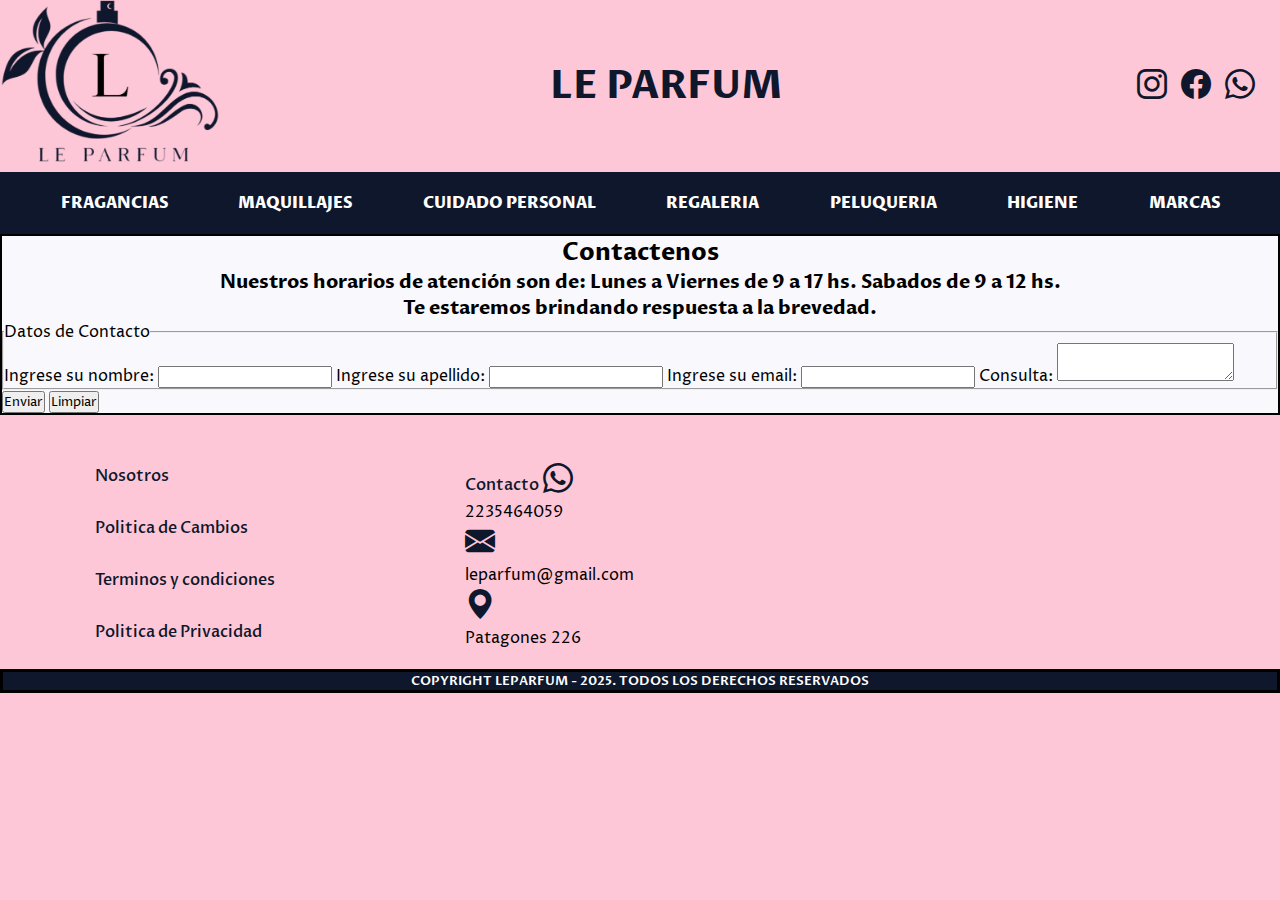
==== Pages/contacto.html @ 815483e5 "Proyecto Coderhouse" ====
<!DOCTYPE html>
<html lang="es">

<head>
    <meta charset="UTF-8">
    <meta http-equiv="X-UA-Compatible" content="IE=edge">
    <meta name="viewport" content="width=device-width, initial-scale=1.0">
    <title>Le Parfum</title>
    <link rel="stylesheet" href="../styles.css">
    <link rel="stylesheet" href="https://cdn.jsdelivr.net/npm/bootstrap-icons@1.11.3/font/bootstrap-icons.min.css">
    <link rel="preconnect" href="https://fonts.googleapis.com">
    <link rel="preconnect" href="https://fonts.gstatic.com" crossorigin>
    <link href="https://fonts.googleapis.com/css2?family=Proza+Libre:ital,wght@0,400;0,500;0,600;0,700;0,800;1,400;1,500;1,600;1,700;1,800&display=swap" rel="stylesheet">
</head>

<body>
    <header class="encabezado">
        <a href="../index.html"><img class="logoparfum" src="../Images/Logo/logoparfum.png" alt="Logo"></a> 
        <a href="../index.html"><h1>LE PARFUM</h1></a> 
        <div class="redes">
            <a href="https://www.instagram.com/" target=_blank><i class="bi bi-instagram"></i></a>
            <a href="https://www.facebook.com/" target=_blank><i class="bi bi-facebook"></i></a>
            <a href="https://web.whatsapp.com/" target=_blank><i class="bi bi-whatsapp"></i></a>
        </div>
        <nav>
            <ul type="none">
               <a href=""><li>FRAGANCIAS</li></a> 
               <a href=""> <li>MAQUILLAJES</li></a> 
               <a href=""><li>CUIDADO PERSONAL</li></a>
               <a href=""><li>REGALERIA</li></a>
               <a href=""><li>PELUQUERIA</li></a>
               <a href=""><li>HIGIENE</li></a>
               <a href=""><li>MARCAS</li></a>
            </ul>
        </nav>
    </header>
    <main>
        <section class="formulario">
            <h2>Contactenos</h2>
            <h3>Nuestros horarios de atención son de: Lunes a Viernes de 9 a 17 hs. Sabados de 9 a 12 hs.</h3>
            <h3>Te estaremos brindando respuesta a la brevedad.</h3>
            <form action="">     
                <fieldset> 
                    <legend>Datos de Contacto</legend>
                    <label for="nombre">Ingrese su nombre:</label>
                    <input type="text" id="nombre">
                
                    <label for="apellido">Ingrese su apellido:</label>
                    <input type="text" id="apellido" required>
                
                    <label for="correo">Ingrese su email:</label>
                    <input type="email" id="correo">

                    <label for="comentario">Consulta:</label>
                    <textarea name="comentario" id="comentario"></textarea>
                </fieldset>
                <input type="submit" value="Enviar">
                <input type="reset" value="Limpiar">
            </form>
        </section>
    </main>
    <footer>
        <div class="nosotros">
            <a class="ntitulos" href="..//Pages/sobre-nosotros.html">Nosotros</a>
            <a href="">Politica de Cambios</a>
            <a href="">Terminos y condiciones</a>
            <a href="">Politica de Privacidad</a>
        </div>
        <div class="contacto">
            <a class="ntitulos" href="..//Pages/contacto.html">Contacto</a>
            <i class="bi bi-whatsapp"></i><p>2235464059</p>
            <i class="bi bi-envelope-fill"></i><p>leparfum@gmail.com</p>
            <i class="bi bi-geo-alt-fill"></i><p>Patagones 226</p>
        </div>
        <div class="mapa">
            <iframe class="mapa" src="https://www.google.com/maps/embed?pb=!1m18!1m12!1m3!1d786.2648993796747!2d-57.55137282203243!3d-37.975738451416944!2m3!1f0!2f0!3f0!3m2!1i1024!2i768!4f13.1!3m3!1m2!1s0x9584dbe1756b67d7%3A0xcd8f2087405c518e!2sLe%20Parfum!5e0!3m2!1ses!2sar!4v1740750296180!5m2!1ses!2sar" width="600" height="450" style="border:0;" allowfullscreen="" loading="lazy" referrerpolicy="no-referrer-when-downgrade"></iframe>
        </div>
        <div class="derechos">
            <p>COPYRIGHT LEPARFUM - 2025. TODOS LOS DERECHOS RESERVADOS</p>
        </div>
    </footer>
</body>
</html>
---- styles.css ----
* {
    margin: 0;
    padding: 0;
    box-sizing: border-box;
    font-family: "Proza Libre", sans-serif;
}

body {
    background-color: #fec7d7;
}

a {
    text-decoration: none;
    font-family: "Proza Libre", sans-serif
}

/*////////HEADER////////*/

.encabezado{
    display: flex;
    flex-flow: row wrap;
    align-items: center;
    justify-content:space-between;
}

.logo{
    padding: 10px 20px 10px 20px;
}

.logo:hover {
    cursor: pointer;
}

.logoparfum {
    width: 220px;
}

h1 {
    font-size: 40px;
    color: #0e172c;
}

h1:hover {
    color: #fffffe;
    cursor: pointer;
}

.bi {
    font-size: 30px;
    color: #0e172c;
}

.bi:hover {
    color: #fffffe;
    cursor: pointer;
}

.redes{
    padding: 0px 20px 0px 20px
}

.redes a{
    padding: 5px
}

/*////////MENU DE NAVEGACION////////*/

nav {
    width: 100%;
    padding: 10px 10px ;
    background-color: #0e172c;
}

nav ul{
    display: flex;
    flex-flow: row wrap;
    justify-content: space-evenly;
}

nav li {
    padding: 10px 20px 10px 20px;
    font-weight: 800;
    color: #fffffe;
}

nav li:hover {
    color: #fec7d7;
}


/*////////MAIN////////*/

main {
    border: 2px solid black;
    background-color: #f9f8fc;
}

/*////////SECCION BEAUTY////////*/

.beauty{
    margin-top: 60px;
}

.beauty-flex{
    display: flex; 
    flex-wrap: wrap;
    justify-content: space-evenly; 
    margin-top: 50px; 
    margin-bottom: 35px; 
    }    

.beauty h2{
    text-align: center;
}
.img-beauty{
    width: 300px;
    height: 245px;
    border-radius: 5px;
    box-shadow: rgba(0, 0, 0, 0.25) 0px 14px 28px, rgba(0, 0, 0, 0.22) 0px 10px 10px;
    margin-bottom: 10px;
}

.beauty p{
    margin-left: 75px;
    background-color: #0e172c;
    color: #fffffe;
    width: 145px;
    font-weight: 600;
    border-radius: 5px;
    text-align: center;
}

.beauty p:hover{
    background-color:#d9d4e7;
    color:#0e172c; 
}

/*////////SECCION OPORTUNIDADES Y OFERTAS////////*/

.ofertas{
    background-color: #d9d4e7;
    padding-top: 50px;
}

.ofertas-flex{
    display: flex; 
    flex-wrap: wrap;
    justify-content: space-evenly;  
    margin-top: 35px;
    margin-bottom: 15px;
    text-align: center;
}

.ofertas h2{
    text-align: center;
}
.ofertas p{
    font-weight: 600;
    font-size: 20px;
}

.img-ofertas{
    width: 400px;
    height: 400px;
    border-radius: 5px;
    box-shadow: rgba(0, 0, 0, 0.25) 0px 14px 28px, rgba(0, 0, 0, 0.22) 0px 10px 10px;
    margin-bottom: 10px;
}

.articles-ofertas{
    max-width: 500px;
    padding: 25px;
    font-size: larger;
}

/*////////SECCION REGALERIA////////*/

.regaleria p{
    font-weight: 600;
    font-size: 20px;
    margin-bottom: 10px;
}

.regaleria h2{
    text-align: center;
    padding-top: 10px;
}

.img-regaleria{
    width: 400px;
    height: 350px;
    border-radius: 5px;
    box-shadow: rgba(0, 0, 0, 0.25) 0px 14px 28px, rgba(0, 0, 0, 0.22) 0px 10px 10px;
    margin-bottom: 10px;
}

.regaleria-flex{
    display: flex; 
    flex-wrap: wrap;
    justify-content: space-evenly;  
    margin-top: 35px;
    padding-bottom: 10px;
    text-align: center;
}

.articles-regaleria{
    max-width: 500px;
    padding: 25px;
    font-size: larger;
    margin: 20px;
}


/*////////SECCION MEDIOS DE PAGO////////*/

.descuentos{
    background-color: #d9d4e7;
}
.descuentos h2{
    text-align: center;
    padding-top: 10px;
}
.img-medios{
    width: 300px;
    height: 350px;
    border-radius: 5px;
    box-shadow: rgba(0, 0, 0, 0.25) 0px 14px 28px, rgba(0, 0, 0, 0.22) 0px 10px 10px;
    margin-bottom: 10px;
}

.descuentos-flex{
    display: flex; 
    flex-wrap: wrap;
    justify-content: space-evenly;  
    margin-top: 35px;
    padding-bottom: 10px;
}

/*////////FOOTER////////*/
footer{
    display: flex;
    flex-wrap: wrap;
    justify-content: space-around;
}

.derechos{
    background-color: #0e172c;
    border: 3px solid black;
    text-align: center;
    width: 100%;
}
.derechos p{
    font-size: small;
    font-weight: 600;
    color:#fffffe
}

.contacto{
    padding: 20px;
    margin-top: 25px;
}

.contacto-flex{
    display: flex;
    flex-direction: column;
}

.contacto a {
    margin-top: 30px;
    font-weight: 500;
    color:#0e172c;
}

.pc{
    margin-top: 12px;
}

.nosotros{
    display: flex;
    flex-direction: column;
    padding: 20px;
}
.nosotros a{
    margin-top: 30px;
    font-weight: 500;
    color: #0e172c;
}

.nosotros a:hover{
    color: #fffffe;
}
.ntitulos{
    font-weight: 500;
    color: #0e172c;
}

.ntitulos:hover{
    color: #fffffe;
}

.maps{
    padding: 20px;
}

.mapa{
    width:400px;
    height: 250px;
    border-radius: 8px;
}

/*////////FORMULARIO////////*/

.formulario h3, h2{
    text-align: center;
}
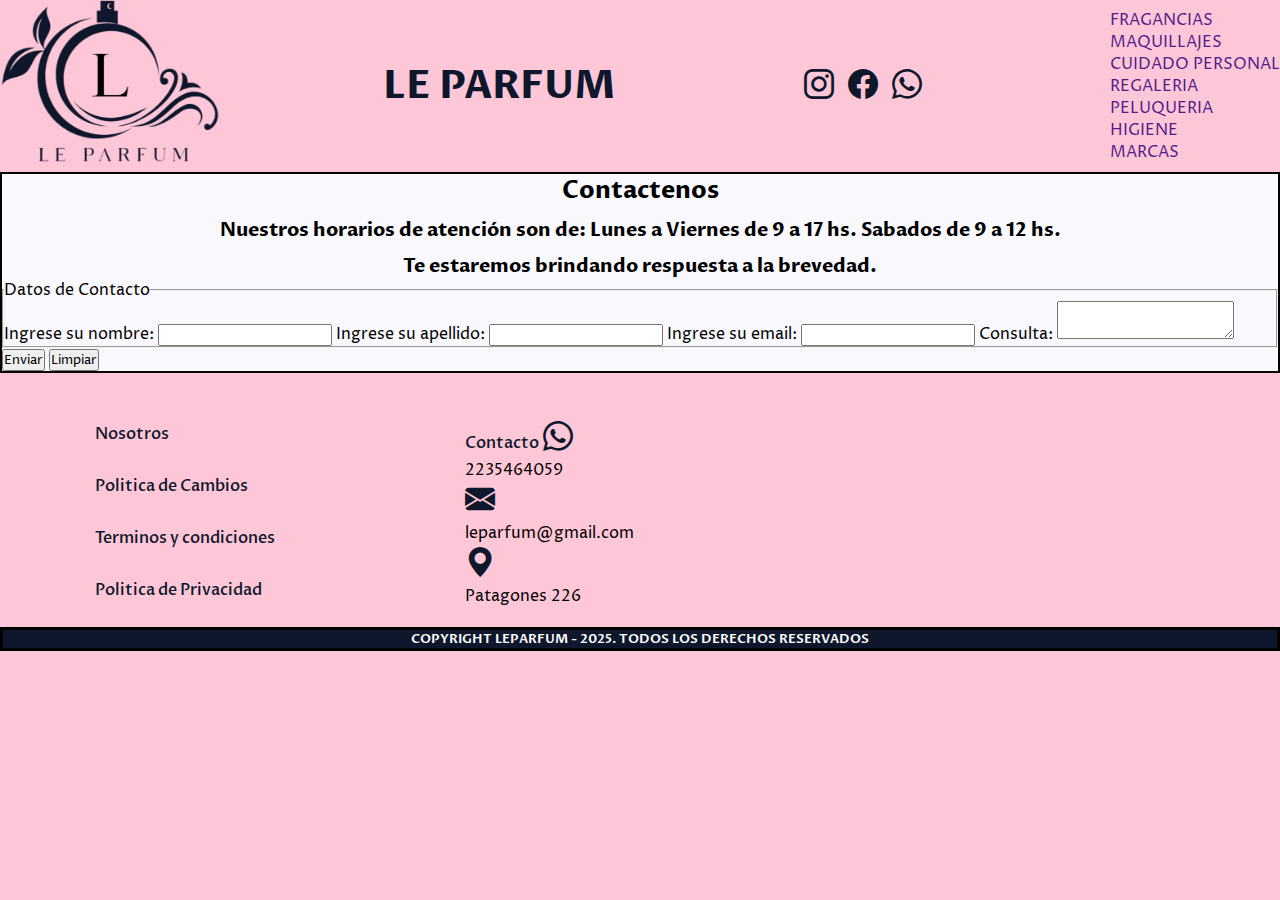
==== commit 289eb34d: "Bootstrap y grid" ====
--- a/Pages/contacto.html
+++ b/Pages/contacto.html
@@ -6,17 +6,22 @@
     <meta http-equiv="X-UA-Compatible" content="IE=edge">
     <meta name="viewport" content="width=device-width, initial-scale=1.0">
     <title>Le Parfum</title>
+    <link href="https://cdn.jsdelivr.net/npm/bootstrap@5.3.5/dist/css/bootstrap.min.css" rel="stylesheet" integrity="sha384-SgOJa3DmI69IUzQ2PVdRZhwQ+dy64/BUtbMJw1MZ8t5HZApcHrRKUc4W0kG879m7" crossorigin="anonymous">
     <link rel="stylesheet" href="../styles.css">
     <link rel="stylesheet" href="https://cdn.jsdelivr.net/npm/bootstrap-icons@1.11.3/font/bootstrap-icons.min.css">
     <link rel="preconnect" href="https://fonts.googleapis.com">
     <link rel="preconnect" href="https://fonts.gstatic.com" crossorigin>
-    <link href="https://fonts.googleapis.com/css2?family=Proza+Libre:ital,wght@0,400;0,500;0,600;0,700;0,800;1,400;1,500;1,600;1,700;1,800&display=swap" rel="stylesheet">
+    <link
+        href="https://fonts.googleapis.com/css2?family=Proza+Libre:ital,wght@0,400;0,500;0,600;0,700;0,800;1,400;1,500;1,600;1,700;1,800&display=swap"
+        rel="stylesheet">
 </head>
 
 <body>
     <header class="encabezado">
-        <a href="../index.html"><img class="logoparfum" src="../Images/Logo/logoparfum.png" alt="Logo"></a> 
-        <a href="../index.html"><h1>LE PARFUM</h1></a> 
+        <a href="../index.html"><img class="logoparfum" src="../Images/Logo/logoparfum.png" alt="Logo"></a>
+        <a href="../index.html">
+            <h1>LE PARFUM</h1>
+        </a>
         <div class="redes">
             <a href="https://www.instagram.com/" target=_blank><i class="bi bi-instagram"></i></a>
             <a href="https://www.facebook.com/" target=_blank><i class="bi bi-facebook"></i></a>
@@ -24,13 +29,27 @@
         </div>
         <nav>
             <ul type="none">
-               <a href=""><li>FRAGANCIAS</li></a> 
-               <a href=""> <li>MAQUILLAJES</li></a> 
-               <a href=""><li>CUIDADO PERSONAL</li></a>
-               <a href=""><li>REGALERIA</li></a>
-               <a href=""><li>PELUQUERIA</li></a>
-               <a href=""><li>HIGIENE</li></a>
-               <a href=""><li>MARCAS</li></a>
+                <a href="">
+                    <li>FRAGANCIAS</li>
+                </a>
+                <a href="">
+                    <li>MAQUILLAJES</li>
+                </a>
+                <a href="">
+                    <li>CUIDADO PERSONAL</li>
+                </a>
+                <a href="">
+                    <li>REGALERIA</li>
+                </a>
+                <a href="">
+                    <li>PELUQUERIA</li>
+                </a>
+                <a href="">
+                    <li>HIGIENE</li>
+                </a>
+                <a href="">
+                    <li>MARCAS</li>
+                </a>
             </ul>
         </nav>
     </header>
@@ -39,15 +58,15 @@
             <h2>Contactenos</h2>
             <h3>Nuestros horarios de atención son de: Lunes a Viernes de 9 a 17 hs. Sabados de 9 a 12 hs.</h3>
             <h3>Te estaremos brindando respuesta a la brevedad.</h3>
-            <form action="">     
-                <fieldset> 
+            <form action="">
+                <fieldset>
                     <legend>Datos de Contacto</legend>
                     <label for="nombre">Ingrese su nombre:</label>
                     <input type="text" id="nombre">
-                
+
                     <label for="apellido">Ingrese su apellido:</label>
                     <input type="text" id="apellido" required>
-                
+
                     <label for="correo">Ingrese su email:</label>
                     <input type="email" id="correo">
 
@@ -68,16 +87,29 @@
         </div>
         <div class="contacto">
             <a class="ntitulos" href="..//Pages/contacto.html">Contacto</a>
-            <i class="bi bi-whatsapp"></i><p>2235464059</p>
-            <i class="bi bi-envelope-fill"></i><p>leparfum@gmail.com</p>
-            <i class="bi bi-geo-alt-fill"></i><p>Patagones 226</p>
+            <i class="bi bi-whatsapp"></i>
+            <p>2235464059</p>
+            <i class="bi bi-envelope-fill"></i>
+            <p>leparfum@gmail.com</p>
+            <i class="bi bi-geo-alt-fill"></i>
+            <p>Patagones 226</p>
         </div>
         <div class="mapa">
-            <iframe class="mapa" src="https://www.google.com/maps/embed?pb=!1m18!1m12!1m3!1d786.2648993796747!2d-57.55137282203243!3d-37.975738451416944!2m3!1f0!2f0!3f0!3m2!1i1024!2i768!4f13.1!3m3!1m2!1s0x9584dbe1756b67d7%3A0xcd8f2087405c518e!2sLe%20Parfum!5e0!3m2!1ses!2sar!4v1740750296180!5m2!1ses!2sar" width="600" height="450" style="border:0;" allowfullscreen="" loading="lazy" referrerpolicy="no-referrer-when-downgrade"></iframe>
+            <iframe class="mapa"
+                src="https://www.google.com/maps/embed?pb=!1m18!1m12!1m3!1d786.2648993796747!2d-57.55137282203243!3d-37.975738451416944!2m3!1f0!2f0!3f0!3m2!1i1024!2i768!4f13.1!3m3!1m2!1s0x9584dbe1756b67d7%3A0xcd8f2087405c518e!2sLe%20Parfum!5e0!3m2!1ses!2sar!4v1740750296180!5m2!1ses!2sar"
+                width="600" height="450" style="border:0;" allowfullscreen="" loading="lazy"
+                referrerpolicy="no-referrer-when-downgrade"></iframe>
         </div>
         <div class="derechos">
             <p>COPYRIGHT LEPARFUM - 2025. TODOS LOS DERECHOS RESERVADOS</p>
         </div>
     </footer>
+    <script src="https://cdn.jsdelivr.net/npm/@popperjs/core@2.11.8/dist/umd/popper.min.js"
+        integrity="sha384-I7E8VVD/ismYTF4hNIPjVp/Zjvgyol6VFvRkX/vR+Vc4jQkC+hVqc2pM8ODewa9r"
+        crossorigin="anonymous"></script>
+    <script src="https://cdn.jsdelivr.net/npm/bootstrap@5.3.5/dist/js/bootstrap.min.js"
+        integrity="sha384-VQqxDN0EQCkWoxt/0vsQvZswzTHUVOImccYmSyhJTp7kGtPed0Qcx8rK9h9YEgx+"
+        crossorigin="anonymous"></script>
 </body>
+
 </html>--- a/styles.css
+++ b/styles.css
@@ -16,14 +16,14 @@
 
 /*////////HEADER////////*/
 
-.encabezado{
+.encabezado {
     display: flex;
     flex-flow: row wrap;
     align-items: center;
-    justify-content:space-between;
-}
-
-.logo{
+    justify-content: space-between;
+}
+
+.logo {
     padding: 10px 20px 10px 20px;
 }
 
@@ -55,38 +55,52 @@
     cursor: pointer;
 }
 
-.redes{
+.redes {
     padding: 0px 20px 0px 20px
 }
 
-.redes a{
+.redes a {
     padding: 5px
 }
 
 /*////////MENU DE NAVEGACION////////*/
 
-nav {
+.container-fluid{
+    background-color: #0e172c;
+}
+
+.navbar {
+    padding-top: 0px;
+    padding-bottom: 0px; 
+    background-color: #0e172c;
     width: 100%;
-    padding: 10px 10px ;
-    background-color: #0e172c;
-}
-
-nav ul{
-    display: flex;
-    flex-flow: row wrap;
-    justify-content: space-evenly;
-}
-
-nav li {
+}
+
+.nav-item {
     padding: 10px 20px 10px 20px;
     font-weight: 800;
-    color: #fffffe;
-}
-
-nav li:hover {
+}
+
+.nav-link{
+   color: #fffffe; 
+}
+
+.navbar-nav .nav-link.active, .navbar-nav .nav-link.show {
+    color: #fffffe; 
+}
+
+.nav-link:hover, .navbar-nav .nav-link.active:hover {
     color: #fec7d7;
 }
 
+.navbar-nav{
+    display: flex;
+    justify-content: center;
+}
+
+.navbar-expand-lg .navbar-collapse {
+    justify-content: center;
+}
 
 /*////////MAIN////////*/
 
@@ -97,22 +111,23 @@
 
 /*////////SECCION BEAUTY////////*/
 
-.beauty{
+.beauty {
     margin-top: 60px;
 }
 
-.beauty-flex{
-    display: flex; 
+.beauty-flex {
+    display: flex;
     flex-wrap: wrap;
-    justify-content: space-evenly; 
-    margin-top: 50px; 
-    margin-bottom: 35px; 
-    }    
-
-.beauty h2{
-    text-align: center;
-}
-.img-beauty{
+    justify-content: space-evenly;
+    margin-top: 50px;
+    margin-bottom: 35px;
+}
+
+.beauty h2 {
+    text-align: center;
+}
+
+.img-beauty {
     width: 300px;
     height: 245px;
     border-radius: 5px;
@@ -120,7 +135,7 @@
     margin-bottom: 10px;
 }
 
-.beauty p{
+.beauty p {
     margin-left: 75px;
     background-color: #0e172c;
     color: #fffffe;
@@ -130,36 +145,37 @@
     text-align: center;
 }
 
-.beauty p:hover{
-    background-color:#d9d4e7;
-    color:#0e172c; 
+.beauty p:hover {
+    background-color: #d9d4e7;
+    color: #0e172c;
 }
 
 /*////////SECCION OPORTUNIDADES Y OFERTAS////////*/
 
-.ofertas{
+.ofertas {
     background-color: #d9d4e7;
     padding-top: 50px;
 }
 
-.ofertas-flex{
-    display: flex; 
+.ofertas-flex {
+    display: flex;
     flex-wrap: wrap;
-    justify-content: space-evenly;  
+    justify-content: space-evenly;
     margin-top: 35px;
     margin-bottom: 15px;
     text-align: center;
 }
 
-.ofertas h2{
-    text-align: center;
-}
-.ofertas p{
+.ofertas h2 {
+    text-align: center;
+}
+
+.ofertas p {
     font-weight: 600;
     font-size: 20px;
 }
 
-.img-ofertas{
+.img-ofertas {
     width: 400px;
     height: 400px;
     border-radius: 5px;
@@ -167,7 +183,7 @@
     margin-bottom: 10px;
 }
 
-.articles-ofertas{
+.articles-ofertas {
     max-width: 500px;
     padding: 25px;
     font-size: larger;
@@ -175,18 +191,18 @@
 
 /*////////SECCION REGALERIA////////*/
 
-.regaleria p{
+.regaleria p {
     font-weight: 600;
     font-size: 20px;
     margin-bottom: 10px;
 }
 
-.regaleria h2{
+.regaleria h2 {
     text-align: center;
     padding-top: 10px;
 }
 
-.img-regaleria{
+.img-regaleria {
     width: 400px;
     height: 350px;
     border-radius: 5px;
@@ -194,73 +210,219 @@
     margin-bottom: 10px;
 }
 
-.regaleria-flex{
-    display: flex; 
+.regaleria-flex {
+    display: flex;
     flex-wrap: wrap;
-    justify-content: space-evenly;  
+    justify-content: space-evenly;
     margin-top: 35px;
     padding-bottom: 10px;
     text-align: center;
 }
 
-.articles-regaleria{
+.articles-regaleria {
     max-width: 500px;
     padding: 25px;
     font-size: larger;
     margin: 20px;
 }
 
+/*///////// PAGE FRAGANCIAS CON GRID///////*/
+
+.main-fragancias {
+    background-color: #d9d4e7;
+    margin-bottom: 10px;
+}
+
+.main-fragancias h2 {
+    margin: 20px;
+}
+
+.grilla-perfumes-femeninos {
+    background-color: #d9d4e7;
+    display: grid;
+    grid-template-columns: repeat(3, 1fr);
+    gap: 20px;
+    margin: 40px;
+}
+
+.grilla-perfumes-masculinos {
+    background-color: #d9d4e7;
+    display: grid;
+    grid-template-columns: repeat(3, 1fr);
+    gap: 20px;
+    margin: 40px;
+}
+
+.perfumes {
+    display: flex;
+    flex-flow: column nowrap;
+    align-items: center;
+    text-align: justify;
+    border-radius: 5px;
+    box-shadow: rgba(0, 0, 0, 0.25) 0px 14px 28px, rgba(0, 0, 0, 0.22) 0px 10px 10px;
+}
+
+.img-perfumes {
+    width: 100%;
+    max-width: 400px;
+    max-height: 400PX;
+    border-radius: 5px;
+    box-shadow: rgba(0, 0, 0, 0.25) 0px 14px 28px, rgba(0, 0, 0, 0.22) 0px 10px 10px4;
+    margin-bottom: 15px;
+}
+
+.descripcion{
+    padding: 10px;
+}
+
+span {
+    font-weight: 600;
+}
+
+.precio {
+    font-size: 30px;
+    font-weight: 600;
+    font-style: italic;
+}
+
+/*///////// PAGE MAQUILLAJE CON GRID///////*/
+
+.main-maquillajes {
+    background-color: #d9d4e7;
+    margin-bottom: 10px;
+    display: grid;
+    grid-template-areas: 
+    "nav h2"
+    "nav h3"
+    "nav grilla-maquillajes";
+    grid-template-columns: 200px 1fr ;
+    grid-template-rows: 50px 50px auto;
+    gap: 10px;
+}
+
+.main-maquillajes h2, h3{
+    grid-area: h2;
+    margin-top: 10px;
+}
+
+.main-maquillajes h3{
+    grid-area: h3;
+    text-align: center;
+}
+
+
+.grilla-maquillajes{
+   display: grid;
+   grid-area: grilla-maquillajes;
+   grid-template-columns: repeat(4, 1fr);
+   gap: 20px;
+   margin: 40px;
+}
+
+.perfumes {
+    display: flex;
+    flex-flow: column nowrap;
+    align-items: center;
+    text-align: justify;
+    border-radius: 5px;
+    box-shadow: rgba(0, 0, 0, 0.25) 0px 14px 28px, rgba(0, 0, 0, 0.22) 0px 10px 10px;
+}
+
+.img-perfumes {
+    width: 100%;
+    max-width: 400px;
+    max-height: 400PX;
+    border-radius: 5px;
+    box-shadow: rgba(0, 0, 0, 0.25) 0px 14px 28px, rgba(0, 0, 0, 0.22) 0px 10px 10px4;
+    margin-bottom: 15px;
+}
+
+.descripcion{
+    padding: 10px;
+}
+
+span {
+    font-weight: 600;
+}
+
+.precio {
+    font-size: 30px;
+    font-weight: 600;
+    font-style: italic;
+}
+
+
 
 /*////////SECCION MEDIOS DE PAGO////////*/
 
-.descuentos{
-    background-color: #d9d4e7;
-}
-.descuentos h2{
+.descuentos {
+    display: grid;
+    grid-template-areas: 
+    "h2 h2"
+    "carrusel video";
+    grid-template-columns: repeat(2, 1fr);
+    background-color: #d9d4e7;
+    justify-items: center;
+    align-items: center;
+}
+
+.descuentos h2 {
+    grid-area: h2;
     text-align: center;
     padding-top: 10px;
 }
-.img-medios{
+
+.d-block{
     width: 300px;
     height: 350px;
-    border-radius: 5px;
-    box-shadow: rgba(0, 0, 0, 0.25) 0px 14px 28px, rgba(0, 0, 0, 0.22) 0px 10px 10px;
-    margin-bottom: 10px;
-}
-
-.descuentos-flex{
-    display: flex; 
-    flex-wrap: wrap;
-    justify-content: space-evenly;  
-    margin-top: 35px;
-    padding-bottom: 10px;
-}
+    object-fit:contain;
+    border-radius: 8px;
+    margin-bottom: 10px;
+}
+
+.video{
+    grid-area: video;
+}
+
+.v1{
+    width: 80%;
+    border-radius: 8px;
+    max-width: 700px;
+    box-shadow: rgba(0, 0, 0, 0.25) 0px 14px 28px, rgba(0, 0, 0, 0.22) 0px 10px 10px;
+}
+
+.carousel-inner{
+    grid-area: carrusel;
+    padding: 50px;
+}
+
 
 /*////////FOOTER////////*/
-footer{
+footer {
     display: flex;
     flex-wrap: wrap;
     justify-content: space-around;
 }
 
-.derechos{
+.derechos {
     background-color: #0e172c;
     border: 3px solid black;
     text-align: center;
     width: 100%;
 }
-.derechos p{
+
+.derechos p {
     font-size: small;
     font-weight: 600;
-    color:#fffffe
-}
-
-.contacto{
+    color: #fffffe
+}
+
+.contacto {
     padding: 20px;
     margin-top: 25px;
 }
 
-.contacto-flex{
+.contacto-flex {
     display: flex;
     flex-direction: column;
 }
@@ -268,51 +430,51 @@
 .contacto a {
     margin-top: 30px;
     font-weight: 500;
-    color:#0e172c;
-}
-
-.pc{
+    color: #0e172c;
+}
+
+.pc {
     margin-top: 12px;
 }
 
-.nosotros{
+.nosotros {
     display: flex;
     flex-direction: column;
     padding: 20px;
 }
-.nosotros a{
+
+.nosotros a {
     margin-top: 30px;
     font-weight: 500;
     color: #0e172c;
 }
 
-.nosotros a:hover{
+.nosotros a:hover {
     color: #fffffe;
 }
-.ntitulos{
+
+.ntitulos {
     font-weight: 500;
     color: #0e172c;
 }
 
-.ntitulos:hover{
+.ntitulos:hover {
     color: #fffffe;
 }
 
-.maps{
+.maps {
     padding: 20px;
 }
 
-.mapa{
-    width:400px;
+.mapa {
+    width: 400px;
     height: 250px;
     border-radius: 8px;
 }
 
 /*////////FORMULARIO////////*/
 
-.formulario h3, h2{
-    text-align: center;
-}
-
-
-
+.formulario h3,
+h2 {
+    text-align: center;
+}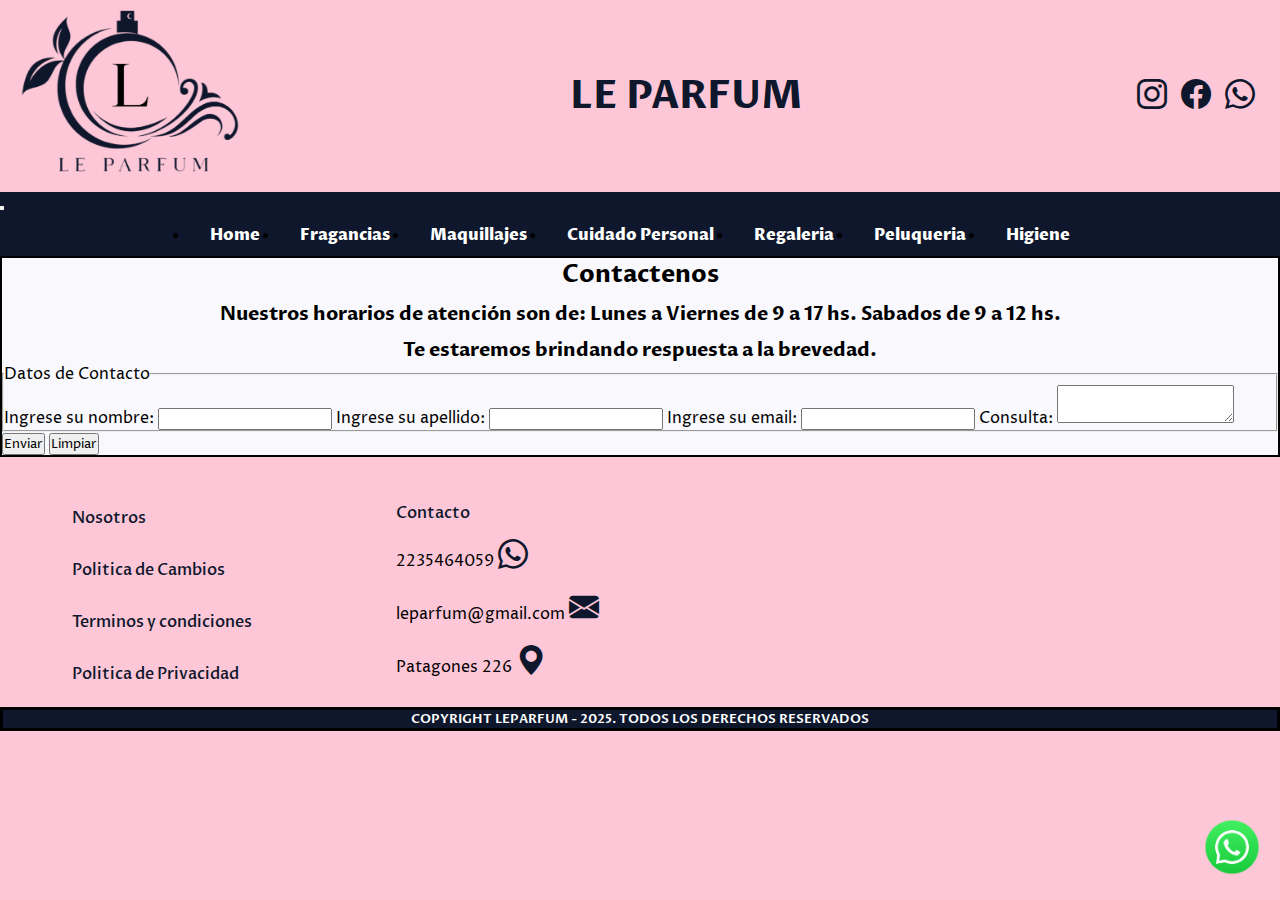
==== commit 05491587: "Medias Queries" ====
--- a/Pages/contacto.html
+++ b/Pages/contacto.html
@@ -18,41 +18,50 @@
 
 <body>
     <header class="encabezado">
-        <a href="../index.html"><img class="logoparfum" src="../Images/Logo/logoparfum.png" alt="Logo"></a>
+        <a class="logo" href="../index.html"><img class="logoparfum" src="../Images/Logo/logoparfum.png" alt="Logo"></a>
         <a href="../index.html">
             <h1>LE PARFUM</h1>
         </a>
         <div class="redes">
-            <a href="https://www.instagram.com/" target=_blank><i class="bi bi-instagram"></i></a>
+            <a href="https://www.instagram.com/le.parfuum/" target=_blank><i class="bi bi-instagram"></i></a>
             <a href="https://www.facebook.com/" target=_blank><i class="bi bi-facebook"></i></a>
             <a href="https://web.whatsapp.com/" target=_blank><i class="bi bi-whatsapp"></i></a>
         </div>
-        <nav>
-            <ul type="none">
-                <a href="">
-                    <li>FRAGANCIAS</li>
-                </a>
-                <a href="">
-                    <li>MAQUILLAJES</li>
-                </a>
-                <a href="">
-                    <li>CUIDADO PERSONAL</li>
-                </a>
-                <a href="">
-                    <li>REGALERIA</li>
-                </a>
-                <a href="">
-                    <li>PELUQUERIA</li>
-                </a>
-                <a href="">
-                    <li>HIGIENE</li>
-                </a>
-                <a href="">
-                    <li>MARCAS</li>
-                </a>
-            </ul>
-        </nav>
+        <nav class="navbar navbar-expand-lg bg-body-tertiary">
+            <div class="container-fluid">
+              <a class="navbar-brand" href="#"></a>
+              <button class="navbar-toggler" type="button" data-bs-toggle="collapse" data-bs-target="#navbarNav" aria-controls="navbarNav" aria-expanded="false" aria-label="Toggle navigation">
+                <span class="navbar-toggler-icon"></span>
+              </button>
+              <div class="collapse navbar-collapse" id="navbarNav">
+                <ul class="navbar-nav">
+                  <li class="nav-item">
+                    <a class="nav-link active" aria-current="page" href="../index.html">Home</a>
+                  </li>
+                  <li class="nav-item">
+                    <a class="nav-link" href="./fragancias.html">Fragancias</a>
+                  </li>
+                  <li class="nav-item">
+                    <a class="nav-link" href="./maquillajes.html">Maquillajes</a>
+                  </li>
+                  <li class="nav-item">
+                    <a class="nav-link" href="../cuidado-personal.html">Cuidado Personal</a>
+                  </li>
+                  <li class="nav-item">
+                    <a class="nav-link" href="./regaleria.html">Regaleria</a>
+                  </li>
+                  <li class="nav-item">
+                    <a class="nav-link" href="./peluqueria.html">Peluqueria</a>
+                  </li>
+                  <li class="nav-item">
+                    <a class="nav-link" href="./higiene.html">Higiene</a>
+                  </li>
+                </ul>
+              </div>
+            </div>
+          </nav>
     </header>
+    
     <main>
         <section class="formulario">
             <h2>Contactenos</h2>
@@ -86,20 +95,18 @@
             <a href="">Politica de Privacidad</a>
         </div>
         <div class="contacto">
-            <a class="ntitulos" href="..//Pages/contacto.html">Contacto</a>
-            <i class="bi bi-whatsapp"></i>
-            <p>2235464059</p>
-            <i class="bi bi-envelope-fill"></i>
-            <p>leparfum@gmail.com</p>
-            <i class="bi bi-geo-alt-fill"></i>
-            <p>Patagones 226</p>
-        </div>
+          <a class="ntitulos" href="..//Pages/contacto.html">Contacto</a>
+          <p class="pc">2235464059 <i class="bi bi-whatsapp"></i></p>
+          <p class="pc">leparfum@gmail.com <i class="bi bi-envelope-fill"></i></p>
+          <p class="pc">Patagones 226 <i class="bi bi-geo-alt-fill"></i></p>
+      </div>
         <div class="mapa">
             <iframe class="mapa"
                 src="https://www.google.com/maps/embed?pb=!1m18!1m12!1m3!1d786.2648993796747!2d-57.55137282203243!3d-37.975738451416944!2m3!1f0!2f0!3f0!3m2!1i1024!2i768!4f13.1!3m3!1m2!1s0x9584dbe1756b67d7%3A0xcd8f2087405c518e!2sLe%20Parfum!5e0!3m2!1ses!2sar!4v1740750296180!5m2!1ses!2sar"
                 width="600" height="450" style="border:0;" allowfullscreen="" loading="lazy"
                 referrerpolicy="no-referrer-when-downgrade"></iframe>
         </div>
+        <a href="https://web.whatsapp.com/" target="_blank" alt="Icono Wts"> <img class="iconowts" src="../Images/Iconowts/wts.png" alt=""></a>
         <div class="derechos">
             <p>COPYRIGHT LEPARFUM - 2025. TODOS LOS DERECHOS RESERVADOS</p>
         </div>
--- a/styles.css
+++ b/styles.css
@@ -17,6 +17,10 @@
 /*////////HEADER////////*/
 
 .encabezado {
+    position: sticky;
+    top: 0;
+    background-color:#fec7d7 ;
+    z-index: 1000;
     display: flex;
     flex-flow: row wrap;
     align-items: center;
@@ -128,8 +132,9 @@
 }
 
 .img-beauty {
-    width: 300px;
-    height: 245px;
+    width: 100%;
+    max-width: 300px;
+    max-height: 245px;
     border-radius: 5px;
     box-shadow: rgba(0, 0, 0, 0.25) 0px 14px 28px, rgba(0, 0, 0, 0.22) 0px 10px 10px;
     margin-bottom: 10px;
@@ -176,8 +181,9 @@
 }
 
 .img-ofertas {
-    width: 400px;
-    height: 400px;
+    width: 100%;
+    max-width: 400px;
+    max-height: 400px;
     border-radius: 5px;
     box-shadow: rgba(0, 0, 0, 0.25) 0px 14px 28px, rgba(0, 0, 0, 0.22) 0px 10px 10px;
     margin-bottom: 10px;
@@ -203,8 +209,9 @@
 }
 
 .img-regaleria {
-    width: 400px;
-    height: 350px;
+    width: 100%;
+    max-width: 400px;
+    max-height: 350px;
     border-radius: 5px;
     box-shadow: rgba(0, 0, 0, 0.25) 0px 14px 28px, rgba(0, 0, 0, 0.22) 0px 10px 10px;
     margin-bottom: 10px;
@@ -234,7 +241,7 @@
 }
 
 .main-fragancias h2 {
-    margin: 20px;
+    margin-top: 20px;
 }
 
 .grilla-perfumes-femeninos {
@@ -257,7 +264,7 @@
     display: flex;
     flex-flow: column nowrap;
     align-items: center;
-    text-align: justify;
+    justify-content: space-between;
     border-radius: 5px;
     box-shadow: rgba(0, 0, 0, 0.25) 0px 14px 28px, rgba(0, 0, 0, 0.22) 0px 10px 10px;
 }
@@ -288,25 +295,20 @@
 /*///////// PAGE MAQUILLAJE CON GRID///////*/
 
 .main-maquillajes {
-    background-color: #d9d4e7;
-    margin-bottom: 10px;
-    display: grid;
-    grid-template-areas: 
-    "nav h2"
-    "nav h3"
-    "nav grilla-maquillajes";
-    grid-template-columns: 200px 1fr ;
-    grid-template-rows: 50px 50px auto;
-    gap: 10px;
+    margin-bottom: 10px;
+    background-color: #d9d4e7;
 }
 
 .main-maquillajes h2, h3{
-    grid-area: h2;
     margin-top: 10px;
 }
 
 .main-maquillajes h3{
-    grid-area: h3;
+    background-color: #0e172c;
+    width: 100%;
+    height: 50px;
+    color:#fffffe;
+    padding-top: 6px;
     text-align: center;
 }
 
@@ -319,7 +321,7 @@
    margin: 40px;
 }
 
-.perfumes {
+.maquillajes {
     display: flex;
     flex-flow: column nowrap;
     align-items: center;
@@ -328,10 +330,10 @@
     box-shadow: rgba(0, 0, 0, 0.25) 0px 14px 28px, rgba(0, 0, 0, 0.22) 0px 10px 10px;
 }
 
-.img-perfumes {
-    width: 100%;
-    max-width: 400px;
-    max-height: 400PX;
+.img-maq {
+    width: 60%;
+    max-width: 300px;
+    max-height: 300PX;
     border-radius: 5px;
     box-shadow: rgba(0, 0, 0, 0.25) 0px 14px 28px, rgba(0, 0, 0, 0.22) 0px 10px 10px4;
     margin-bottom: 15px;
@@ -350,7 +352,17 @@
     font-weight: 600;
     font-style: italic;
 }
-
+.marca-m{
+    color:rgba(223, 129, 215, 0.22);
+}
+
+.frag-masc{
+    background-color: #0e172c;
+    width: 100%;
+    height: 50px;
+    color:#fffffe;
+    padding-top: 6px;
+}
 
 
 /*////////SECCION MEDIOS DE PAGO////////*/
@@ -393,7 +405,7 @@
 
 .carousel-inner{
     grid-area: carrusel;
-    padding: 50px;
+    padding: 25px;
 }
 
 
@@ -472,9 +484,101 @@
     border-radius: 8px;
 }
 
+.iconowts{
+    position: fixed;
+    width: 56px;
+    bottom: 25px;
+    right: 20px;
+}
+
 /*////////FORMULARIO////////*/
 
 .formulario h3,
 h2 {
     text-align: center;
+}
+
+
+/* /////// MEDIAS QUERIES ///*/
+
+@media (max-width: 905px){
+
+   .mapa{
+    width: 200px;
+    height: 200px;
+   }
+
+}
+
+@media (max-width: 705px){
+   .contacto a, p{
+    font-size: small;
+   }
+   .nosotros a{
+    font-size: small;
+   }
+}
+
+@media (max-width: 655px){
+.encabezado{
+    flex-direction: column;
+}
+}
+
+@media (max-width: 630px){
+    .contacto{
+        margin-left: 18px;
+        padding: 5px;
+    }
+    .maps{
+        margin: 0;
+        padding: 5px;
+    }
+
+    .mapa{
+        margin-left: 50px;
+    }
+
+    .descripcion{
+        display: none;
+    }
+    .grilla-perfumes-femeninos, .grilla-perfumes-masculinos, .grilla-maquillajes{
+        display: flex;
+        flex-direction: column;
+
+    }
+    .marca-m{
+        font-size: 15px ;
+    }
+  
+}
+
+@media (max-width: 465px){
+h2{
+    font-size: 16px;
+}
+.ofertas p, .regaleria p{
+    font-size: 13px;
+}
+.logo{
+    display: none;
+}
+.derechos p{
+    font-size: 8px;
+}
+.descuentos{
+    display: flex;
+    flex-flow: column nowrap;
+}
+.video{
+    display: none;
+}
+
+.mapa{
+    margin-left: 30px;
+}
+
+.iconowts{
+    width: 40px ;
+}
 }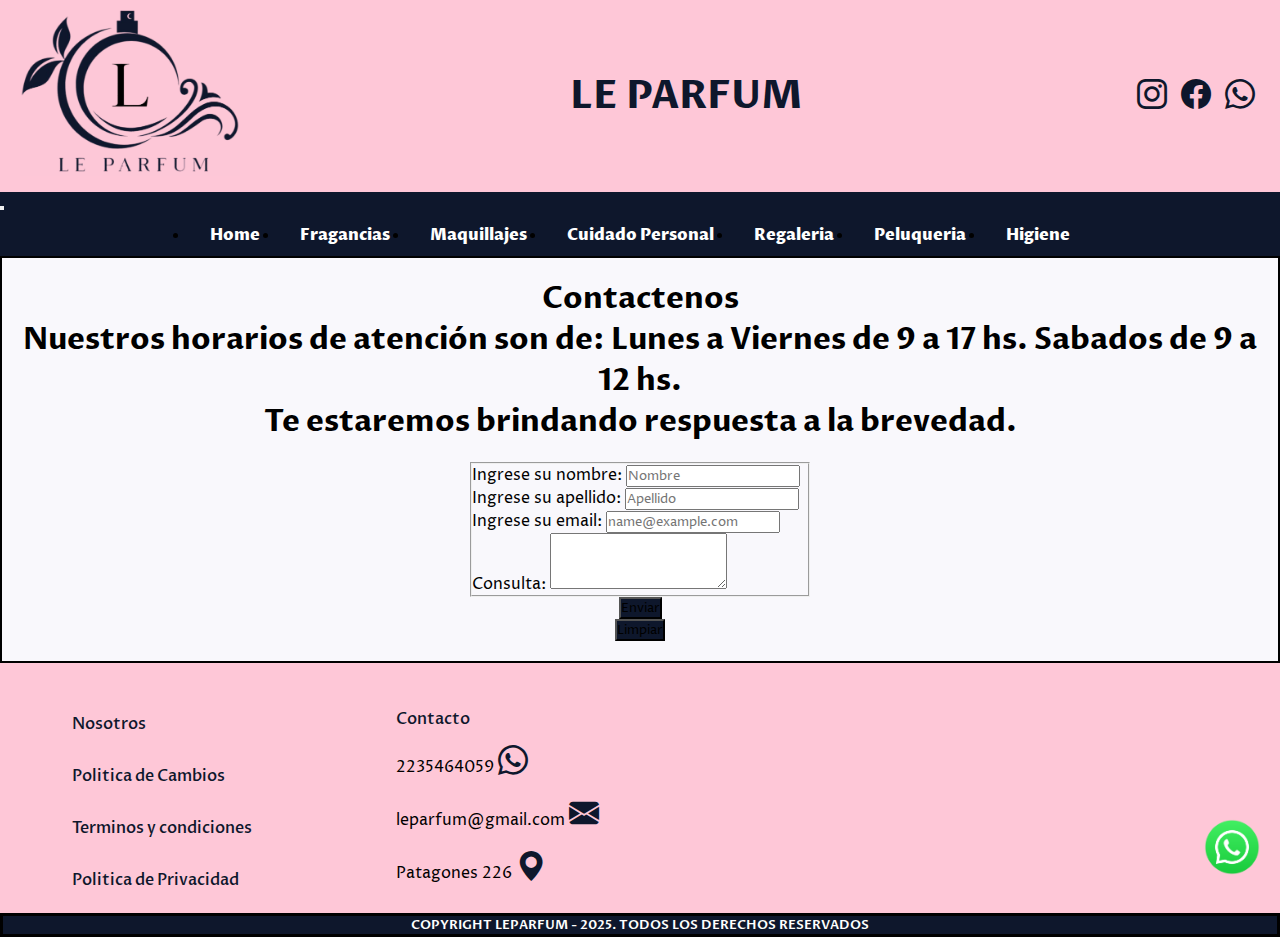
==== commit 8be0d9fd: "Formulario" ====
--- a/Pages/contacto.html
+++ b/Pages/contacto.html
@@ -65,25 +65,27 @@
     <main>
         <section class="formulario">
             <h2>Contactenos</h2>
-            <h3>Nuestros horarios de atención son de: Lunes a Viernes de 9 a 17 hs. Sabados de 9 a 12 hs.</h3>
-            <h3>Te estaremos brindando respuesta a la brevedad.</h3>
+            <h2>Nuestros horarios de atención son de: Lunes a Viernes de 9 a 17 hs. Sabados de 9 a 12 hs.</h2>
+            <h2>Te estaremos brindando respuesta a la brevedad.</h2>
             <form action="">
-                <fieldset>
-                    <legend>Datos de Contacto</legend>
+              <div class="formulario-contacto">
+              <fieldset> 
                     <label for="nombre">Ingrese su nombre:</label>
-                    <input type="text" id="nombre">
-
+                    <input class="form-control" type="text" placeholder="Nombre" aria-label="default input example" id="nombre" required>
                     <label for="apellido">Ingrese su apellido:</label>
-                    <input type="text" id="apellido" required>
-
-                    <label for="correo">Ingrese su email:</label>
-                    <input type="email" id="correo">
-
-                    <label for="comentario">Consulta:</label>
-                    <textarea name="comentario" id="comentario"></textarea>
+                    <input class="form-control" type="text" placeholder="Apellido" aria-label="default input example" id="apellido" required>
+                    <div class="mb-3">
+                      <label for="exampleFormControlInput1" class="form-label">Ingrese su email:</label>
+                      <input type="email" class="form-control" id="exampleFormControlInput1" placeholder="name@example.com">
+                    </div>
+                    <div class="mb-3">
+                      <label for="exampleFormControlTextarea1" class="form-label">Consulta:</label>
+                      <textarea class="form-control" id="exampleFormControlTextarea1" rows="3"></textarea>
+                    </div>
                 </fieldset>
-                <input type="submit" value="Enviar">
-                <input type="reset" value="Limpiar">
+                <button type="submit" class="btn btn-primary mb-3">Enviar</button>
+                <button type="reset" class="btn btn-primary mb-3">Limpiar</button>
+              </div> 
             </form>
         </section>
     </main>
--- a/styles.css
+++ b/styles.css
@@ -493,11 +493,33 @@
 
 /*////////FORMULARIO////////*/
 
-.formulario h3,
-h2 {
-    text-align: center;
-}
-
+fieldset{
+    width: 340px;
+}
+
+.formulario{
+    margin: 20px;
+}
+
+.formulario h2 {
+    text-align: center;
+    font-size:30px;
+}
+
+.formulario-contacto{
+    display: flex;
+    flex-flow: column nowrap;
+    align-items: center;
+    margin:20px;
+}
+.btn{
+    background-color: #0e172c;
+}
+
+.btn:hover{
+    background-color: #fec7d7;
+    color:#0e172c
+}
 
 /* /////// MEDIAS QUERIES ///*/
 
@@ -550,7 +572,10 @@
     .marca-m{
         font-size: 15px ;
     }
-  
+    .formulario h2{
+        font-size: 20px;
+
+    }
 }
 
 @media (max-width: 465px){
@@ -581,4 +606,9 @@
 .iconowts{
     width: 40px ;
 }
+
+fieldset{
+    width: 250px;
+}
+
 }